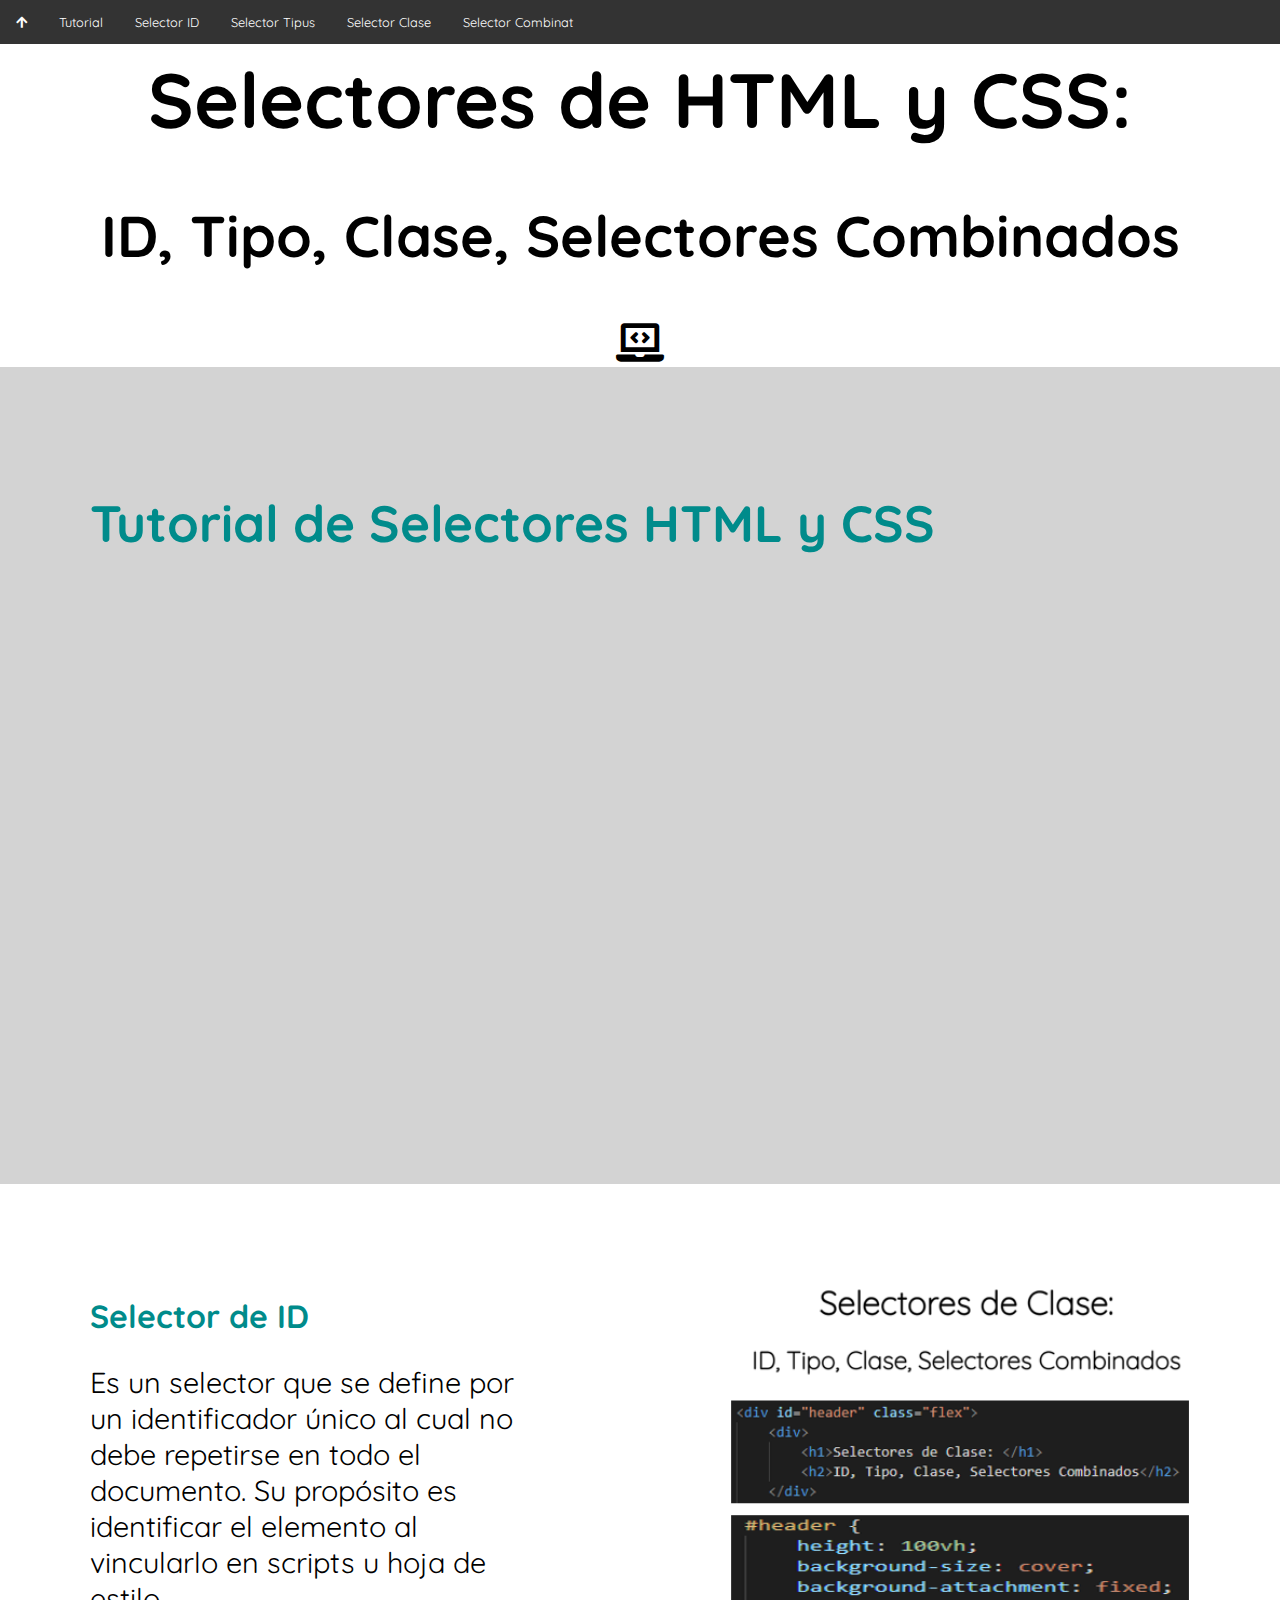
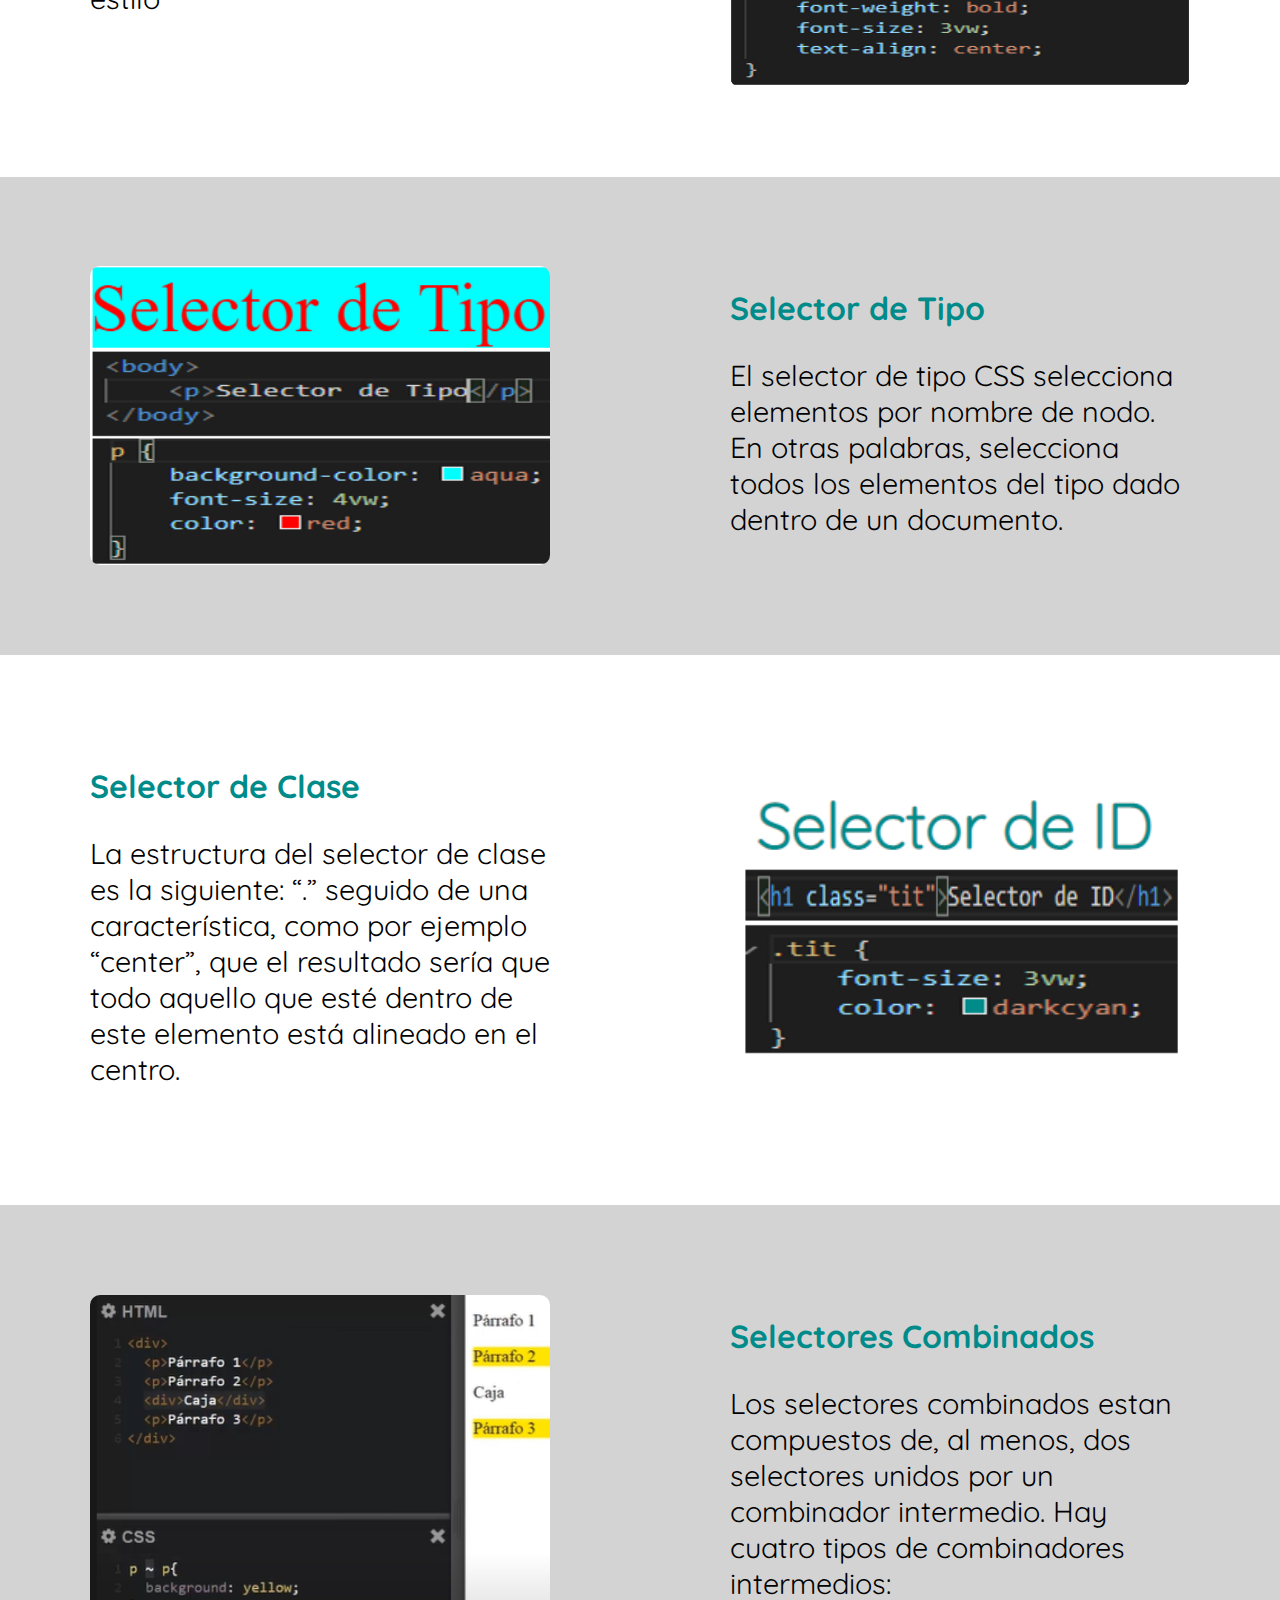
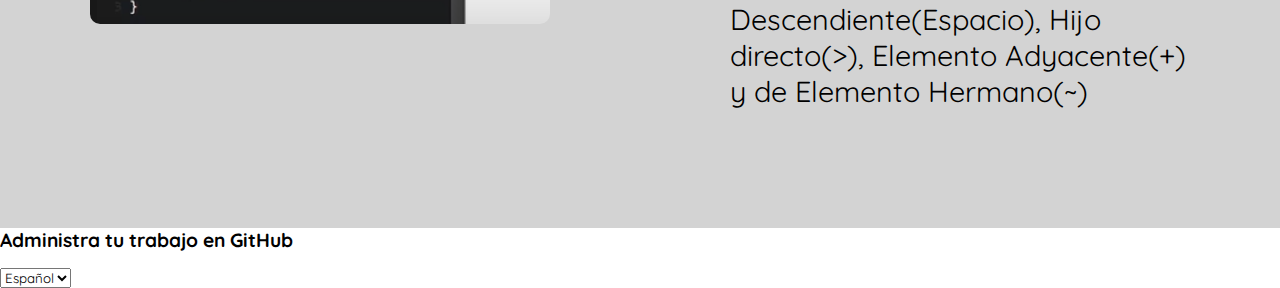
==== index.html @ c6080f4b "EVA" ====
<!DOCTYPE html>
<html lang="en">

<head>
    <meta charset="UTF-8">
    <meta http-equiv="X-UA-Compatible" content="IE=edge">
    <meta name="viewport" content="width=device-width, initial-scale=1.0">
    <link href="https://fonts.googleapis.com/css2?family=Quicksand:wght@300&display=swap" rel="stylesheet">
    <link rel="stylesheet" href="./css/styles.css">
    <link href="./fontawesome/css/all.css" rel="stylesheet">
    <link rel="shortcut icon" href="./img/icono.png">
    <script src="./js/codigo.js"></script>
    <title>Selectores</title>
</head>

<body>
    <div>
        <nav class="contenido wrapper">
            <ul>
                <li><a href="#header"><i class="fas fa-arrow-up"></i></a></li>
                <li><a href="#section-1">Tutorial</a></li>
                <li><a href="#section-2">Selector ID</a></li>
                <li><a href="#section-3">Selector Tipus</a></li>
                <li><a href="#section-4">Selector Clase</a></li>
                <li><a href="#section-5">Selector Combinat</a></li>
            </ul>
        </nav>
    </div>

    <div id="header" class="flex">

        <div>
            <h1>Selectores de HTML y CSS: </h1>
            <h2>ID, Tipo, Clase, Selectores Combinados</h2>
            <i class="fas fa-laptop-code"></i>
            <link rel="shortcut icon" href="./img/icono.png">
        </div>
    </div>


    <div id="section-1">
        <h1>Tutorial de Selectores HTML y CSS</h1>
        <iframe width="1050" height="500" src="https://www.youtube.com/embed/UFMPApnnSbM" title="YouTube video player" frameborder="0" allow="accelerometer; autoplay; clipboard-write; encrypted-media; gyroscope; picture-in-picture" allowfullscreen></iframe>
    </div>

    <div id="section-2">
        <div class="column-2 ">
            <h1 class="tit">Selector de ID</h1>
            <p class="txt">Es un selector que se define por un identificador único al cual no debe repetirse en todo el documento. Su propósito es identificar el elemento al vincularlo en scripts u hoja de estilo</p>
        </div>

        <div class="column-2 flex">
            <img src="./img/id.png" class="img">
        </div>
    </div>

    <div id="section-3">
        <div class="column-2 flex">
            <img src="./img/tipo.png" class="img">
        </div>

        <div class="column-2 ">
            <h1 class="tit">Selector de Tipo</h1>
            <p class="txt">El selector de tipo CSS selecciona elementos por nombre de nodo. En otras palabras, selecciona todos los elementos del tipo dado dentro de un documento.</p>
        </div>
    </div>

    <div id="section-4">
        <div class="column-2 ">
            <h1 class="tit">Selector de Clase</h1>
            <p class="txt">La estructura del selector de clase es la siguiente: “.” seguido de una característica, como por ejemplo “center”, que el resultado sería que todo aquello que esté dentro de este elemento está alineado en el centro.</p>
        </div>

        <div class="column-2 flex">
            <img src="./img/clase.png" class="img">
        </div>
    </div>

    <div id="section-5">
        <div class="column-2 flex">
            <img src="./img/combinados.png" class="img">
        </div>

        <div class="column-2 ">
            <h1 class="tit">Selectores Combinados</h1>
            <p class="txt">Los selectores combinados estan compuestos de, al menos, dos selectores unidos por un combinador intermedio. Hay cuatro tipos de combinadores intermedios: Descendiente(Espacio), Hijo directo(>), Elemento Adyacente(+) y de Elemento Hermano(~)</p>
        </div>
    </div>

    <div id="idioma">
        <h2>Administra tu trabajo en GitHub</h2>
        <select name="language" id="language" onchange="language()">
            <option value="ES" selected>Español</option>
            <option value="CA">Catalán</option>
        </select>
    </div>


</body>

</html>
---- css/styles.css ----
* {
        box-sizing: border-box;
        /* font family */
        font-family: 'Quicksand', sans-serif;
    }
    
    body {
        margin: 0;
    }
    
    .flex {
        display: flex;
        align-items: center;
        justify-content: center;
    }
    
    .relleno-lat {
        padding-left: 9%;
        padding-right: 9%;
    }
    
    .relleno-col {
        padding: 10px;
    }
    /* columnas */
    
    .column-2 {
        width: 50%;
        float: left;
        padding: 7%;
    }
    /* encabezado */
    
    #header {
        height: 100%;
        width: 100%;
        background-size: cover;
        background-attachment: fixed;
        font-weight: bold;
        font-size: 3vw;
        text-align: center;
    }
    /* secciones */
    
    #section-1 {
        text-align: left;
        color: darkcyan;
        font-size: 2vw;
        padding: 7%;
        background-color: lightgray;
    }
    
    #section-2 {
        width: 100%;
        float: left;
        width: 100%;
    }
    
    #section-3 {
        width: 100%;
        float: left;
        width: 100%;
        background-color: lightgray;
    }
    
    #section-4 {
        width: 100%;
        float: left;
        width: 100%;
    }
    
    #section-5 {
        width: 100%;
        float: left;
        width: 100%;
        background-color: lightgray;
    }
    /* texto */
    
    .tit {
        font-size: 2.5vw;
        color: darkcyan;
    }
    
    .txt {
        font-size: 2.25vw;
        text-align: left;
    }
    /* imagen */
    
    .img {
        border-radius: 10px;
        width: 45vw;
    }
    /* navegación */
    
    ul {
        list-style-type: none;
        margin: 0;
        padding: 0;
        overflow: hidden;
        background-color: #333;
        position: absolute;
        position: fixed;
        font-size: 1vw;
        width: 100%;
    }
    
    li {
        float: left;
    }
    
    li a {
        display: block;
        color: white;
        text-align: center;
        padding: 14px 16px;
        text-decoration: none;
    }
    /* idioma */
    
    #idioma h2 {
        font-size: 1.5vw;
    }
    /* responsive */
    
    @media only screen and (max-width: 700px) {
        #header {
            height: 200%;
            font-size: 4vw;
            text-align: center;
        }
        iframe {
            width: 100%;
        }
        .column-2 {
            width: 100%;
        }
        h1 {
            font-size: 3vw;
        }
        h2 {
            font-size: 2vw;
        }
    }
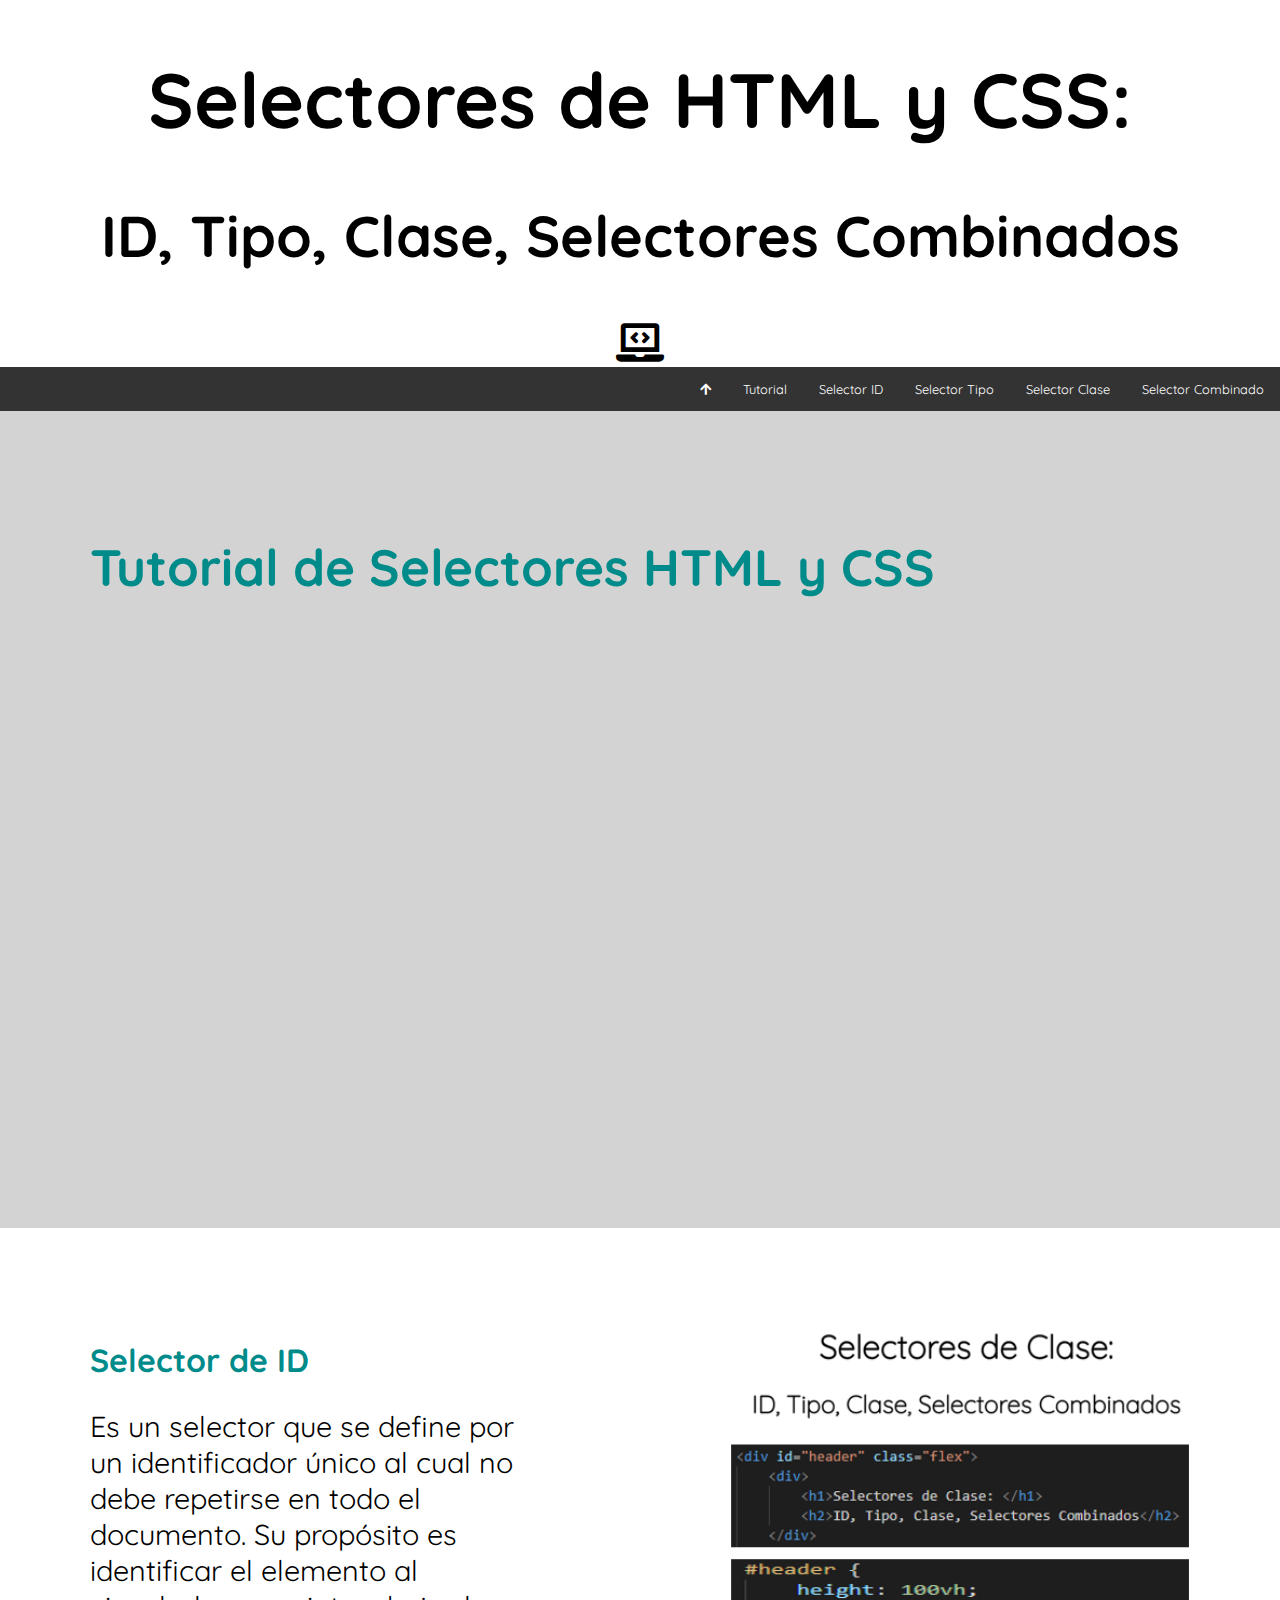
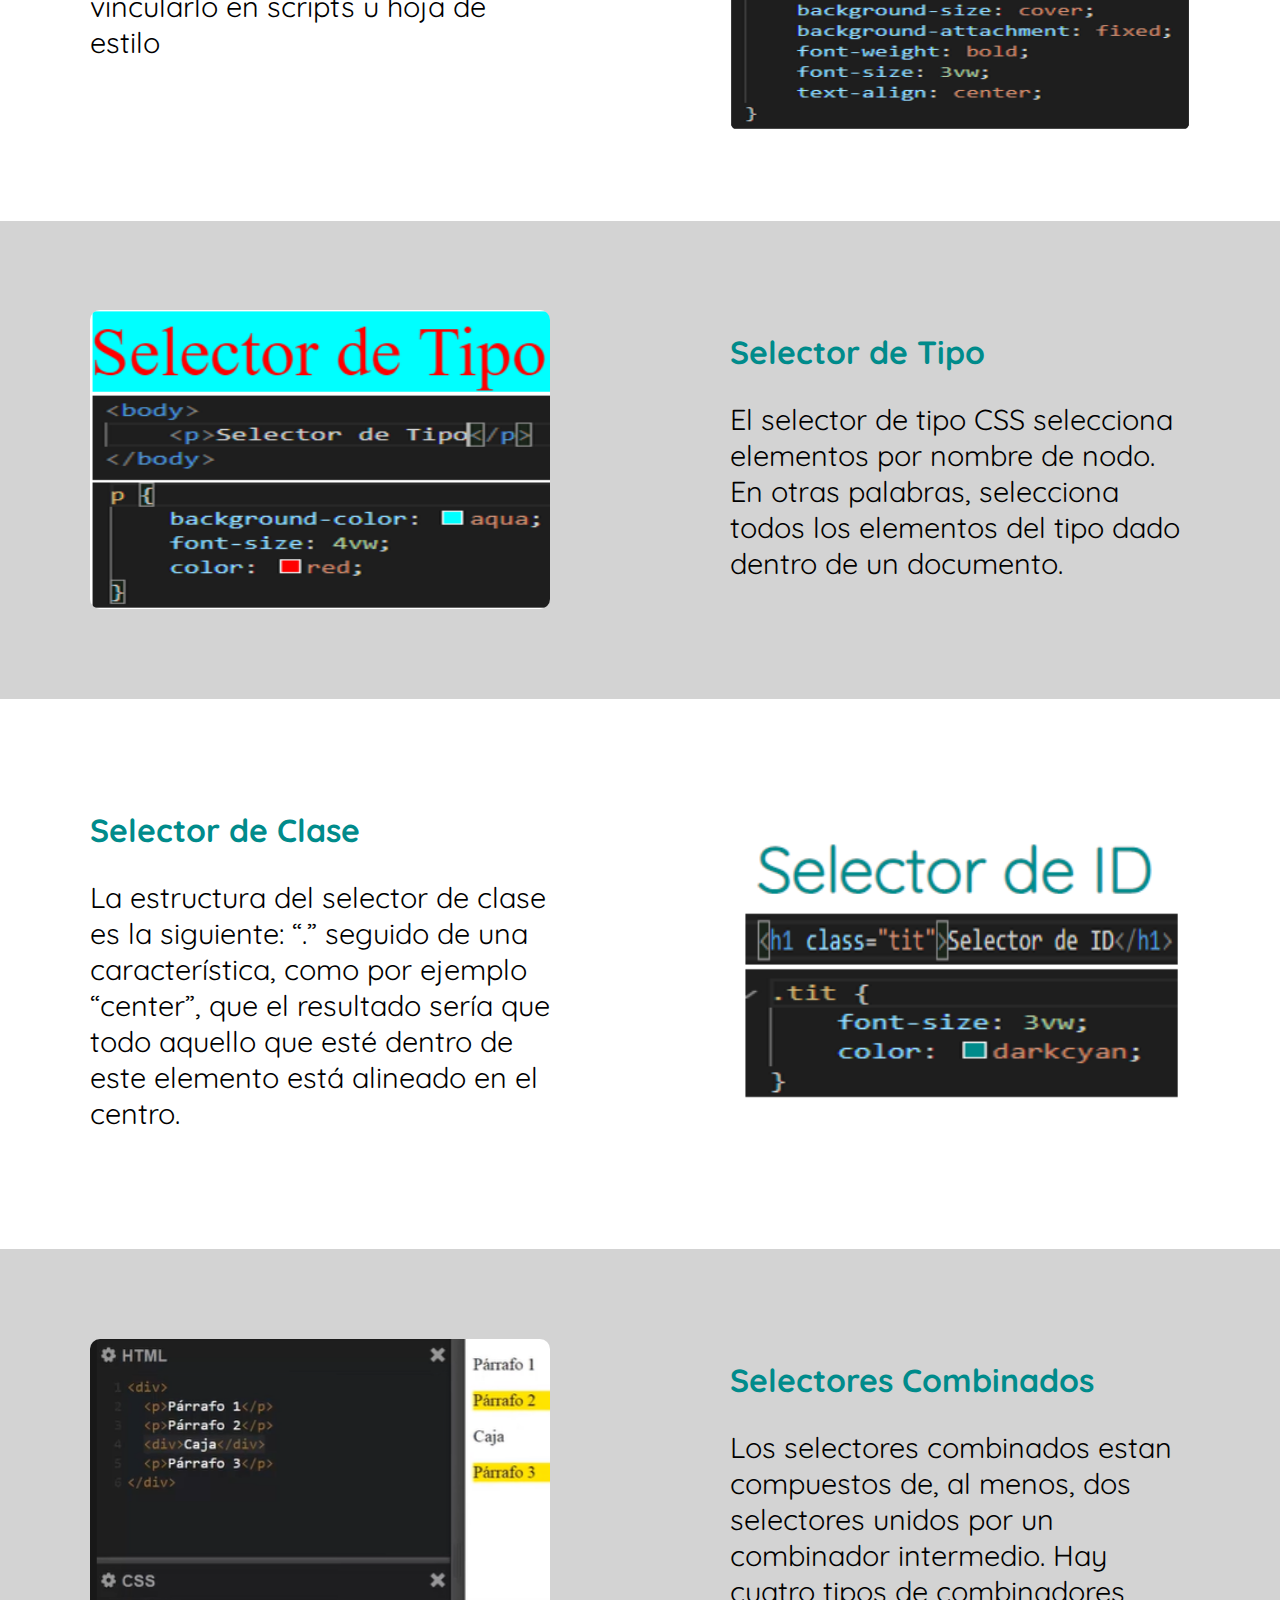
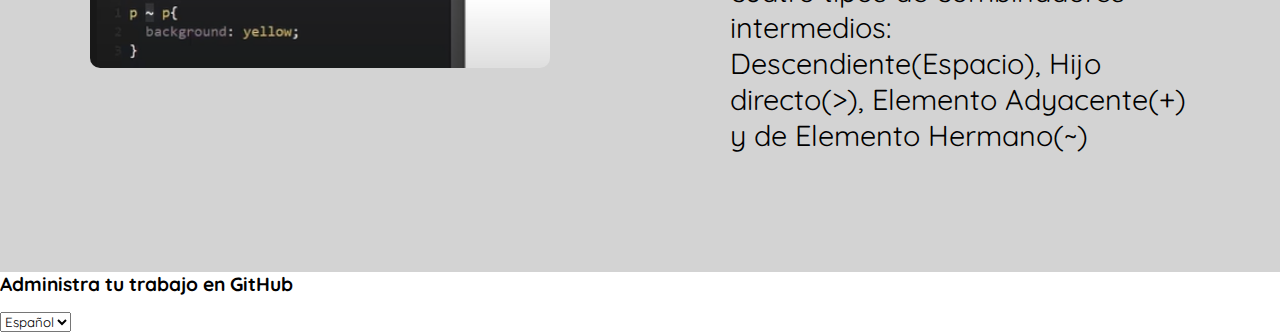
==== commit 43a8545f: "el bueno" ====
--- a/index.html
+++ b/index.html
@@ -14,18 +14,6 @@
 </head>
 
 <body>
-    <div>
-        <nav class="contenido wrapper">
-            <ul>
-                <li><a href="#header"><i class="fas fa-arrow-up"></i></a></li>
-                <li><a href="#section-1">Tutorial</a></li>
-                <li><a href="#section-2">Selector ID</a></li>
-                <li><a href="#section-3">Selector Tipus</a></li>
-                <li><a href="#section-4">Selector Clase</a></li>
-                <li><a href="#section-5">Selector Combinat</a></li>
-            </ul>
-        </nav>
-    </div>
 
     <div id="header" class="flex">
 
@@ -37,6 +25,16 @@
         </div>
     </div>
 
+
+
+    <ul>
+        <li><a href="#section-5">Selector Combinado</a></li>
+        <li><a href="#section-4">Selector Clase</a></li>
+        <li><a href="#section-3">Selector Tipo</a></li>
+        <li><a href="#section-2">Selector ID</a></li>
+        <li><a href="#section-1">Tutorial</a></li>
+        <li><a href="#header"><i class="fas fa-arrow-up"></i></a></li>
+    </ul>
 
     <div id="section-1">
         <h1>Tutorial de Selectores HTML y CSS</h1>
--- a/css/styles.css
+++ b/css/styles.css
@@ -1,145 +1,174 @@
-    * {
-        box-sizing: border-box;
-        /* font family */
-        font-family: 'Quicksand', sans-serif;
-    }
-    
-    body {
-        margin: 0;
-    }
-    
-    .flex {
-        display: flex;
-        align-items: center;
-        justify-content: center;
-    }
-    
-    .relleno-lat {
-        padding-left: 9%;
-        padding-right: 9%;
-    }
-    
-    .relleno-col {
-        padding: 10px;
-    }
-    /* columnas */
-    
-    .column-2 {
-        width: 50%;
-        float: left;
-        padding: 7%;
-    }
-    /* encabezado */
-    
+* {
+    box-sizing: border-box;
+    /* font family */
+    font-family: 'Quicksand', sans-serif;
+}
+
+body {
+    margin: 0;
+}
+
+.flex {
+    display: flex;
+    align-items: center;
+    justify-content: center;
+}
+
+.relleno-lat {
+    padding-left: 9%;
+    padding-right: 9%;
+}
+
+.relleno-col {
+    padding: 10px;
+}
+
+
+/* columnas */
+
+.column-2 {
+    width: 50%;
+    float: left;
+    padding: 7%;
+}
+
+
+/* encabezado */
+
+#header {
+    height: 100%;
+    width: 100%;
+    background-size: cover;
+    background-attachment: fixed;
+    font-weight: bold;
+    font-size: 3vw;
+    text-align: center;
+}
+
+
+/* secciones */
+
+#section-1 {
+    text-align: left;
+    color: darkcyan;
+    font-size: 2vw;
+    padding: 7%;
+    background-color: lightgray;
+}
+
+#section-2 {
+    width: 100%;
+    float: left;
+    width: 100%;
+}
+
+#section-3 {
+    width: 100%;
+    float: left;
+    width: 100%;
+    background-color: lightgray;
+}
+
+#section-4 {
+    width: 100%;
+    float: left;
+    width: 100%;
+}
+
+#section-5 {
+    width: 100%;
+    float: left;
+    width: 100%;
+    background-color: lightgray;
+}
+
+
+/* texto */
+
+.tit {
+    font-size: 2.5vw;
+    color: darkcyan;
+}
+
+.txt {
+    font-size: 2.25vw;
+    text-align: left;
+}
+
+
+/* imagen */
+
+.img {
+    border-radius: 10px;
+    width: 45vw;
+}
+
+
+/* navegación */
+
+.sticky {
+    position: fixed;
+}
+
+ul {
+    list-style-type: none;
+    margin: 0;
+    padding: 0;
+    overflow: hidden;
+    background-color: #333;
+    position: -webkit-sticky;
+    position: sticky;
+    font-size: 1vw;
+    width: 100%;
+    top: 0%;
+}
+
+li {
+    float: right;
+}
+
+li a {
+    display: block;
+    color: white;
+    text-align: center;
+    padding: 14px 16px;
+    text-decoration: none;
+}
+
+a:hover {
+    background-color: #111;
+}
+
+li.active {
+    background-color: #4caf50;
+}
+
+
+/* idioma */
+
+#idioma h2 {
+    font-size: 1.5vw;
+}
+
+
+/* responsive */
+
+@media only screen and (max-width: 700px) {
     #header {
-        height: 100%;
-        width: 100%;
-        background-size: cover;
-        background-attachment: fixed;
-        font-weight: bold;
-        font-size: 3vw;
+        height: 200%;
+        font-size: 4vw;
         text-align: center;
     }
-    /* secciones */
-    
-    #section-1 {
-        text-align: left;
-        color: darkcyan;
-        font-size: 2vw;
-        padding: 7%;
-        background-color: lightgray;
-    }
-    
-    #section-2 {
-        width: 100%;
-        float: left;
+    iframe {
         width: 100%;
     }
-    
-    #section-3 {
-        width: 100%;
-        float: left;
-        width: 100%;
-        background-color: lightgray;
-    }
-    
-    #section-4 {
-        width: 100%;
-        float: left;
+    .column-2 {
         width: 100%;
     }
-    
-    #section-5 {
-        width: 100%;
-        float: left;
-        width: 100%;
-        background-color: lightgray;
+    h1 {
+        font-size: 3vw;
     }
-    /* texto */
-    
-    .tit {
-        font-size: 2.5vw;
-        color: darkcyan;
+    h2 {
+        font-size: 2vw;
     }
-    
-    .txt {
-        font-size: 2.25vw;
-        text-align: left;
-    }
-    /* imagen */
-    
-    .img {
-        border-radius: 10px;
-        width: 45vw;
-    }
-    /* navegación */
-    
-    ul {
-        list-style-type: none;
-        margin: 0;
-        padding: 0;
-        overflow: hidden;
-        background-color: #333;
-        position: absolute;
-        position: fixed;
-        font-size: 1vw;
-        width: 100%;
-    }
-    
-    li {
-        float: left;
-    }
-    
-    li a {
-        display: block;
-        color: white;
-        text-align: center;
-        padding: 14px 16px;
-        text-decoration: none;
-    }
-    /* idioma */
-    
-    #idioma h2 {
-        font-size: 1.5vw;
-    }
-    /* responsive */
-    
-    @media only screen and (max-width: 700px) {
-        #header {
-            height: 200%;
-            font-size: 4vw;
-            text-align: center;
-        }
-        iframe {
-            width: 100%;
-        }
-        .column-2 {
-            width: 100%;
-        }
-        h1 {
-            font-size: 3vw;
-        }
-        h2 {
-            font-size: 2vw;
-        }
-    }+}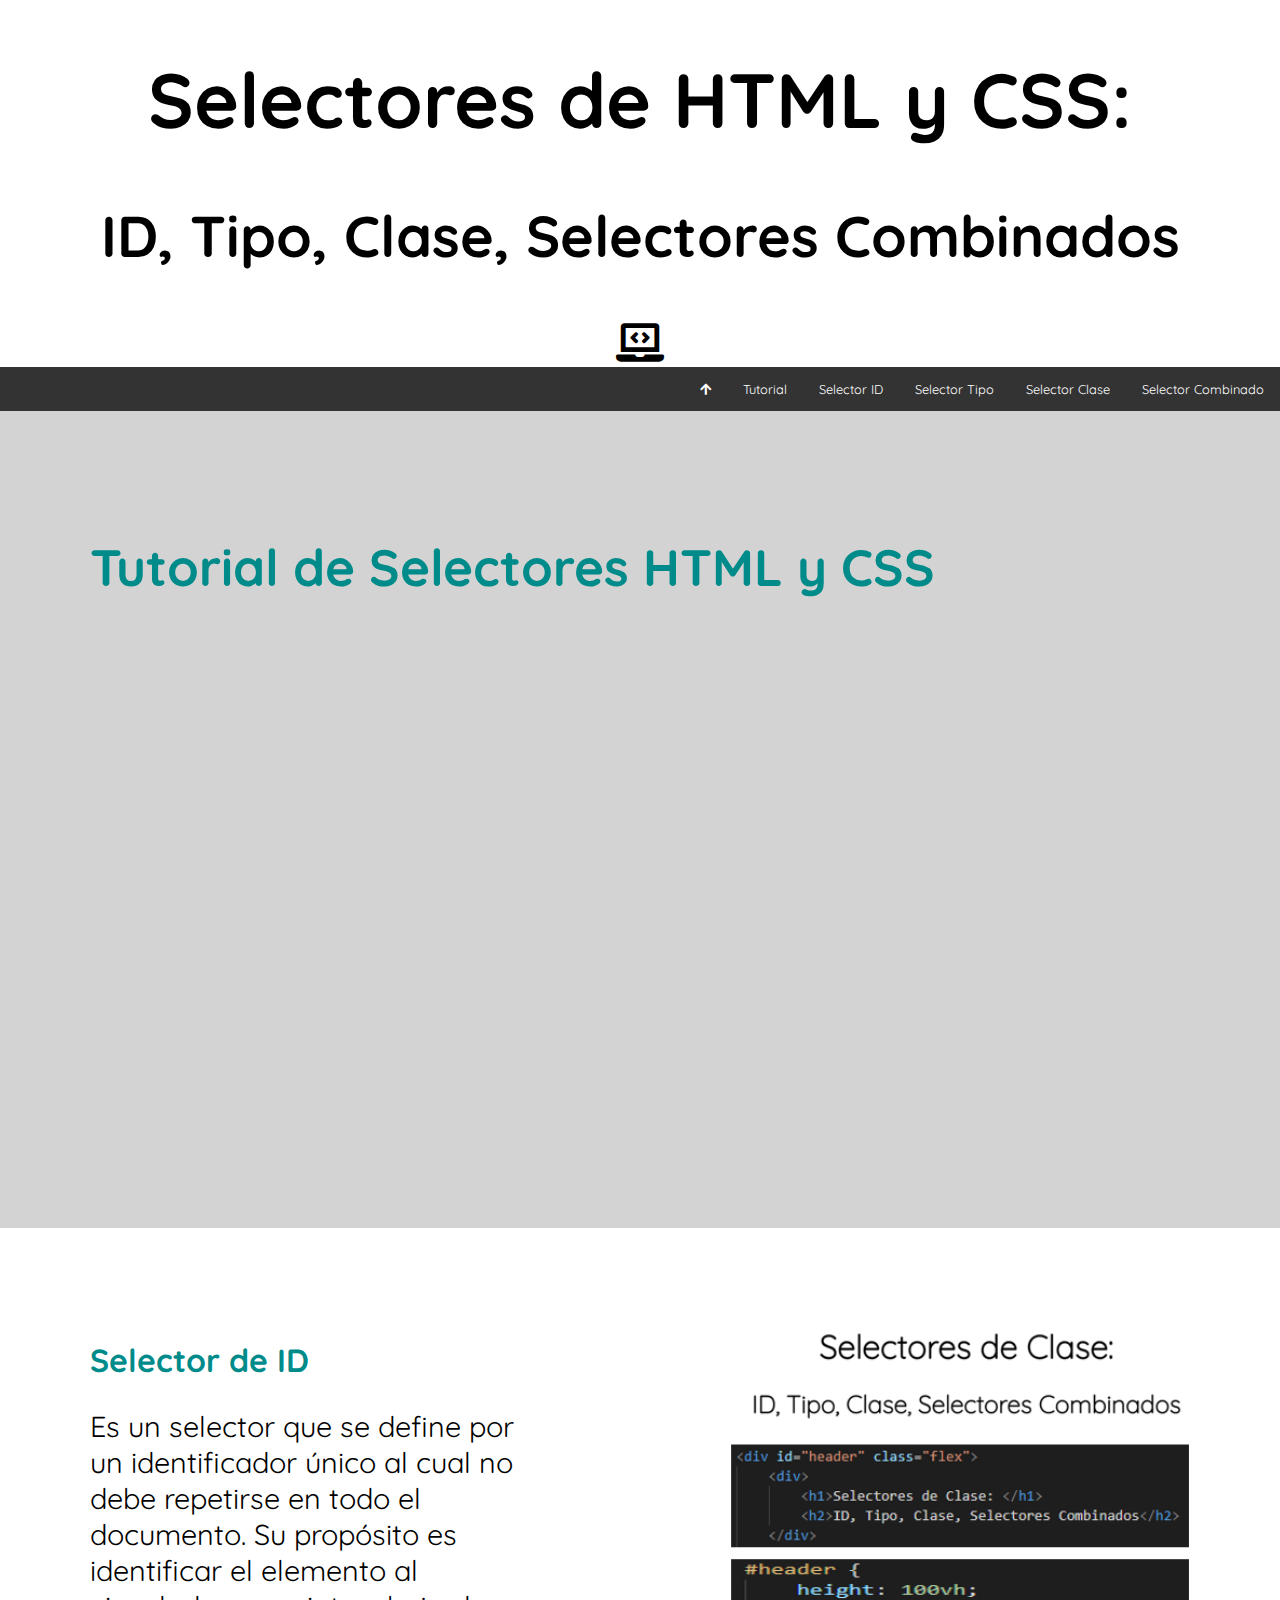
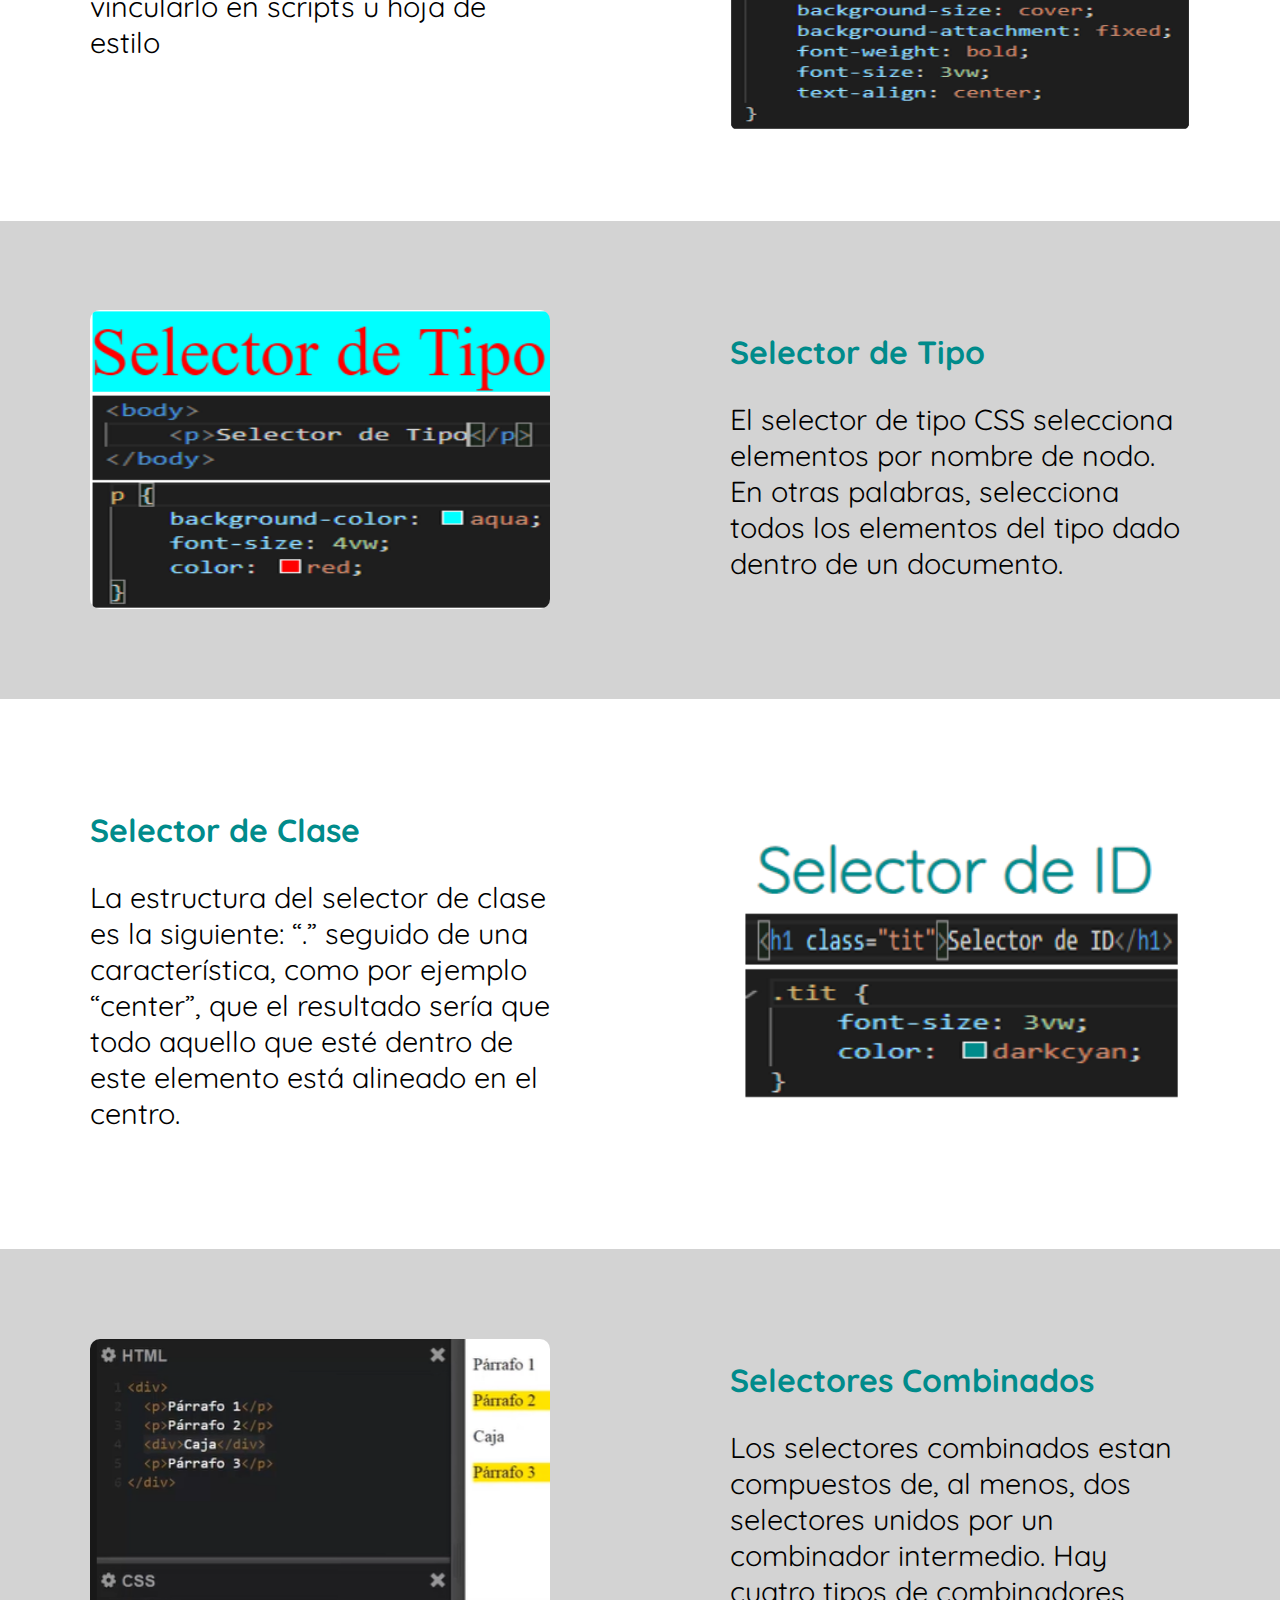
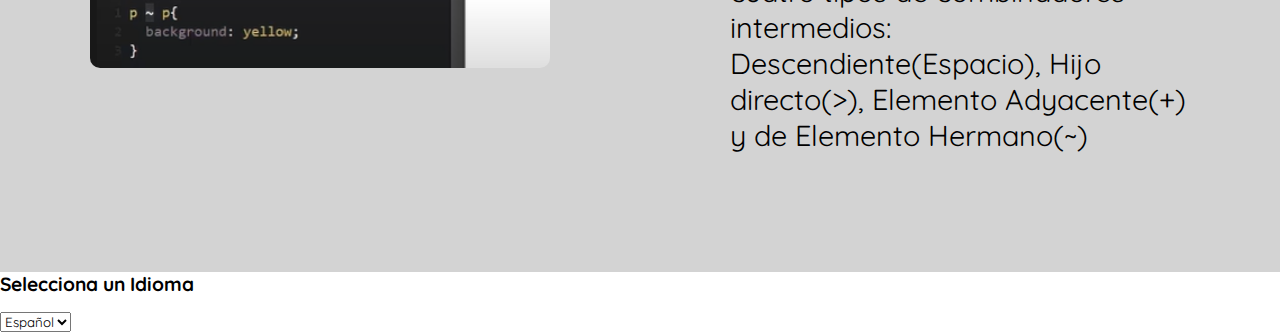
==== commit 381af797: "arreglo navegacion" ====
--- a/index.html
+++ b/index.html
@@ -24,8 +24,6 @@
             <link rel="shortcut icon" href="./img/icono.png">
         </div>
     </div>
-
-
 
     <ul>
         <li><a href="#section-5">Selector Combinado</a></li>
@@ -86,14 +84,13 @@
     </div>
 
     <div id="idioma">
-        <h2>Administra tu trabajo en GitHub</h2>
+        <h2>Selecciona un Idioma</h2>
         <select name="language" id="language" onchange="language()">
             <option value="ES" selected>Español</option>
             <option value="CA">Catalán</option>
         </select>
     </div>
 
-
 </body>
 
 </html>--- a/css/styles.css
+++ b/css/styles.css
@@ -1,174 +1,174 @@
-* {
-    box-sizing: border-box;
-    /* font family */
-    font-family: 'Quicksand', sans-serif;
-}
-
-body {
-    margin: 0;
-}
-
-.flex {
-    display: flex;
-    align-items: center;
-    justify-content: center;
-}
-
-.relleno-lat {
-    padding-left: 9%;
-    padding-right: 9%;
-}
-
-.relleno-col {
-    padding: 10px;
-}
-
-
-/* columnas */
-
-.column-2 {
-    width: 50%;
-    float: left;
-    padding: 7%;
-}
-
-
-/* encabezado */
-
-#header {
-    height: 100%;
-    width: 100%;
-    background-size: cover;
-    background-attachment: fixed;
-    font-weight: bold;
-    font-size: 3vw;
-    text-align: center;
-}
-
-
-/* secciones */
-
-#section-1 {
-    text-align: left;
-    color: darkcyan;
-    font-size: 2vw;
-    padding: 7%;
-    background-color: lightgray;
-}
-
-#section-2 {
-    width: 100%;
-    float: left;
-    width: 100%;
-}
-
-#section-3 {
-    width: 100%;
-    float: left;
-    width: 100%;
-    background-color: lightgray;
-}
-
-#section-4 {
-    width: 100%;
-    float: left;
-    width: 100%;
-}
-
-#section-5 {
-    width: 100%;
-    float: left;
-    width: 100%;
-    background-color: lightgray;
-}
-
-
-/* texto */
-
-.tit {
-    font-size: 2.5vw;
-    color: darkcyan;
-}
-
-.txt {
-    font-size: 2.25vw;
-    text-align: left;
-}
-
-
-/* imagen */
-
-.img {
-    border-radius: 10px;
-    width: 45vw;
-}
-
-
-/* navegación */
-
-.sticky {
-    position: fixed;
-}
-
-ul {
-    list-style-type: none;
-    margin: 0;
-    padding: 0;
-    overflow: hidden;
-    background-color: #333;
-    position: -webkit-sticky;
-    position: sticky;
-    font-size: 1vw;
-    width: 100%;
-    top: 0%;
-}
-
-li {
-    float: right;
-}
-
-li a {
-    display: block;
-    color: white;
-    text-align: center;
-    padding: 14px 16px;
-    text-decoration: none;
-}
-
-a:hover {
-    background-color: #111;
-}
-
-li.active {
-    background-color: #4caf50;
-}
-
-
-/* idioma */
-
-#idioma h2 {
-    font-size: 1.5vw;
-}
-
-
-/* responsive */
-
-@media only screen and (max-width: 700px) {
-    #header {
-        height: 200%;
-        font-size: 4vw;
-        text-align: center;
-    }
-    iframe {
-        width: 100%;
-    }
-    .column-2 {
-        width: 100%;
-    }
-    h1 {
-        font-size: 3vw;
-    }
-    h2 {
-        font-size: 2vw;
-    }
-}+            * {
+                box-sizing: border-box;
+                /* font family */
+                font-family: 'Quicksand', sans-serif;
+            }
+            
+            body {
+                margin: 0;
+            }
+            
+            .flex {
+                display: flex;
+                align-items: center;
+                justify-content: center;
+            }
+            
+            .relleno-lat {
+                padding-left: 9%;
+                padding-right: 9%;
+            }
+            
+            .relleno-col {
+                padding: 10px;
+            }
+            /* columnas */
+            
+            .column-2 {
+                width: 50%;
+                float: left;
+                padding: 7%;
+            }
+            /* encabezado */
+            
+            #header {
+                height: 100%;
+                width: 100%;
+                background-size: cover;
+                background-attachment: fixed;
+                font-weight: bold;
+                font-size: 3vw;
+                text-align: center;
+            }
+            /* secciones */
+            
+            #section-1 {
+                text-align: left;
+                color: darkcyan;
+                font-size: 2vw;
+                padding: 7%;
+                background-color: lightgray;
+            }
+            
+            #section-2 {
+                width: 100%;
+                float: left;
+                width: 100%;
+            }
+            
+            #section-3 {
+                width: 100%;
+                float: left;
+                width: 100%;
+                background-color: lightgray;
+            }
+            
+            #section-4 {
+                width: 100%;
+                float: left;
+                width: 100%;
+            }
+            
+            #section-5 {
+                width: 100%;
+                float: left;
+                width: 100%;
+                background-color: lightgray;
+            }
+            /* texto */
+            
+            .tit {
+                font-size: 2.5vw;
+                color: darkcyan;
+            }
+            
+            .txt {
+                font-size: 2.25vw;
+                text-align: left;
+            }
+            /* imagen */
+            
+            .img {
+                border-radius: 10px;
+                width: 45vw;
+            }
+            /* navegación */
+            
+            .sticky {
+                position: fixed;
+            }
+            
+            ul {
+                list-style-type: none;
+                margin: 0;
+                padding: 0;
+                overflow: hidden;
+                background-color: #333;
+                position: -webkit-sticky;
+                position: sticky;
+                font-size: 1vw;
+                width: 100%;
+                top: 0%;
+            }
+            
+            li {
+                float: right;
+            }
+            
+            li a {
+                display: block;
+                color: white;
+                text-align: center;
+                padding: 14px 16px;
+                text-decoration: none;
+            }
+            
+            a:hover {
+                background-color: #111;
+            }
+            
+            li.active {
+                background-color: #4caf50;
+            }
+            /* idioma */
+            
+            #idioma h2 {
+                font-size: 1.5vw;
+            }
+            /* responsive */
+            
+            @media only screen and (max-width: 700px) {
+                #header {
+                    height: 200%;
+                    font-size: 5vw;
+                    text-align: center;
+                }
+                a {
+                    font-size: 2.5vw;
+                }
+                li a {
+                    padding: 14px 1.5vw;
+                }
+                iframe {
+                    width: 100%;
+                }
+                .column-2 {
+                    width: 100%;
+                }
+                h1 {
+                    font-size: 8vw;
+                }
+                .tit {
+                    font-size: 9vw;
+                }
+                .txt {
+                    font-size: 5vw;
+                }
+                .img {
+                    height: 45vh;
+                    width: 75vw;
+                }
+                #idioma h2 {
+                    font-size: 6vw;
+                }
+            }